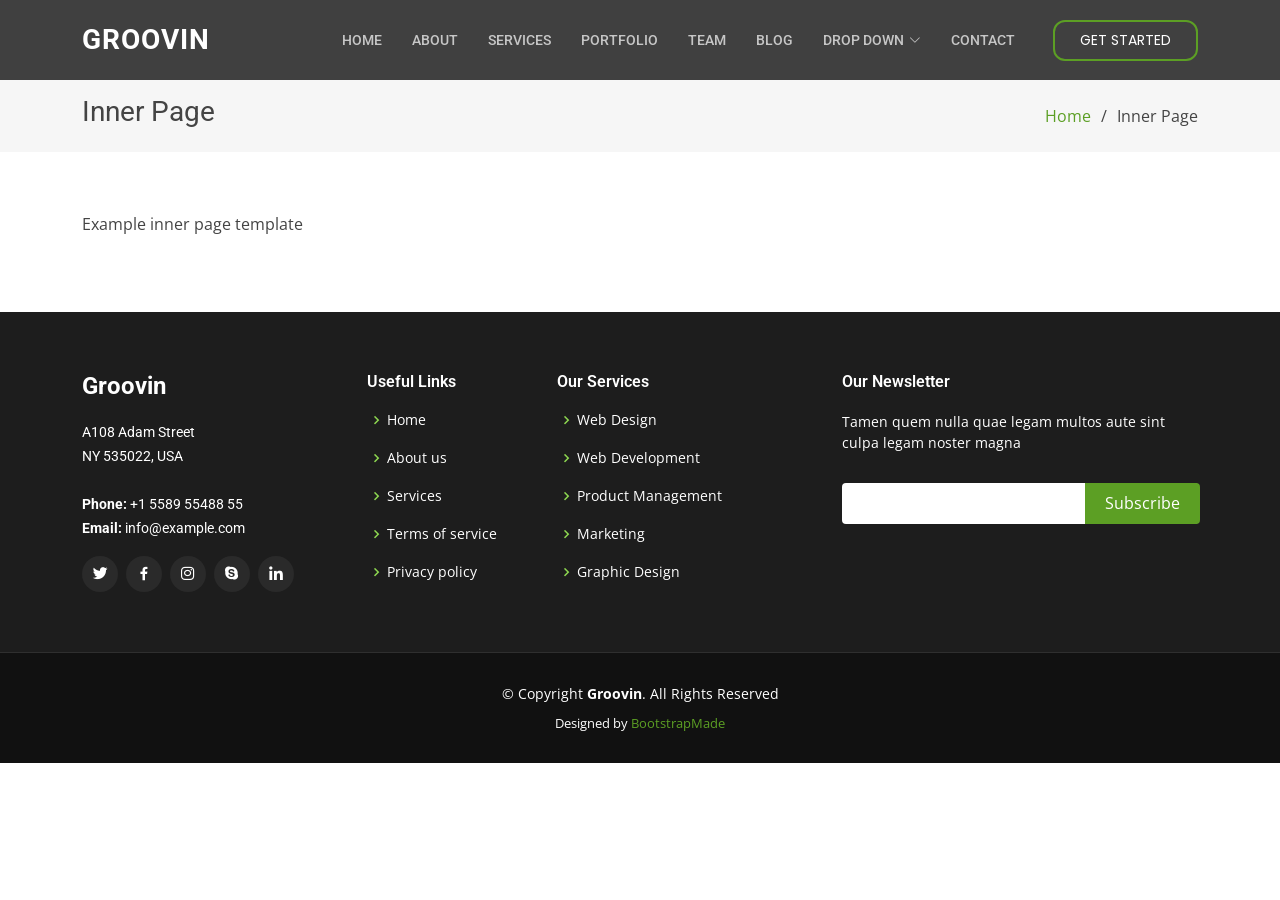
==== inner-page.html @ 29425fb8 "First Commit" ====
<!DOCTYPE html>
<html lang="en">

<head>
  <meta charset="utf-8">
  <meta content="width=device-width, initial-scale=1.0" name="viewport">

  <title>Inner Page - Groovin Bootstrap Template</title>
  <meta content="" name="description">
  <meta content="" name="keywords">

  <!-- Favicons -->
  <link href="assets/img/favicon.png" rel="icon">
  <link href="assets/img/apple-touch-icon.png" rel="apple-touch-icon">

  <!-- Google Fonts -->
  <link href="https://fonts.googleapis.com/css?family=Open+Sans:300,300i,400,400i,600,600i,700,700i|Roboto:300,300i,400,400i,500,500i,600,600i,700,700i|Poppins:300,300i,400,400i,500,500i,600,600i,700,700i" rel="stylesheet">

  <!-- Vendor CSS Files -->
  <link href="assets/vendor/animate.css/animate.min.css" rel="stylesheet">
  <link href="assets/vendor/bootstrap/css/bootstrap.min.css" rel="stylesheet">
  <link href="assets/vendor/bootstrap-icons/bootstrap-icons.css" rel="stylesheet">
  <link href="assets/vendor/boxicons/css/boxicons.min.css" rel="stylesheet">
  <link href="assets/vendor/glightbox/css/glightbox.min.css" rel="stylesheet">
  <link href="assets/vendor/swiper/swiper-bundle.min.css" rel="stylesheet">

  <!-- Template Main CSS File -->
  <link href="assets/css/style.css" rel="stylesheet">

  <!-- =======================================================
  * Template Name: Groovin
  * Updated: Mar 10 2023 with Bootstrap v5.2.3
  * Template URL: https://bootstrapmade.com/groovin-free-bootstrap-theme/
  * Author: BootstrapMade.com
  * License: https://bootstrapmade.com/license/
  ======================================================== -->
</head>

<body>

  <!-- ======= Header ======= -->
  <header id="header" class="fixed-top d-flex align-items-center">
    <div class="container d-flex align-items-center justify-content-between">

      <h1 class="logo"><a href="index.html">Groovin</a></h1>
      <!-- Uncomment below if you prefer to use an image logo -->
      <!-- <a href="index.html" class="logo"><img src="assets/img/logo.png" alt="" class="img-fluid"></a>-->

      <nav id="navbar" class="navbar">
        <ul>
          <li><a class="nav-link scrollto " href="#hero">Home</a></li>
          <li><a class="nav-link scrollto" href="#about">About</a></li>
          <li><a class="nav-link scrollto" href="#services">Services</a></li>
          <li><a class="nav-link scrollto " href="#portfolio">Portfolio</a></li>
          <li><a class="nav-link scrollto" href="#team">Team</a></li>
          <li><a href="blog.html">Blog</a></li>
          <li class="dropdown"><a href="#"><span>Drop Down</span> <i class="bi bi-chevron-down"></i></a>
            <ul>
              <li><a href="#">Drop Down 1</a></li>
              <li class="dropdown"><a href="#"><span>Deep Drop Down</span> <i class="bi bi-chevron-right"></i></a>
                <ul>
                  <li><a href="#">Deep Drop Down 1</a></li>
                  <li><a href="#">Deep Drop Down 2</a></li>
                  <li><a href="#">Deep Drop Down 3</a></li>
                  <li><a href="#">Deep Drop Down 4</a></li>
                  <li><a href="#">Deep Drop Down 5</a></li>
                </ul>
              </li>
              <li><a href="#">Drop Down 2</a></li>
              <li><a href="#">Drop Down 3</a></li>
              <li><a href="#">Drop Down 4</a></li>
            </ul>
          </li>
          <li><a class="nav-link scrollto" href="#contact">Contact</a></li>
          <li><a class="getstarted scrollto" href="#about">Get Started</a></li>
        </ul>
        <i class="bi bi-list mobile-nav-toggle"></i>
      </nav><!-- .navbar -->

    </div>
  </header><!-- End Header -->

  <main id="main">

    <!-- ======= Breadcrumbs ======= -->
    <section class="breadcrumbs">
      <div class="container">

        <div class="d-flex justify-content-between align-items-center">
          <h2>Inner Page</h2>
          <ol>
            <li><a href="index.html">Home</a></li>
            <li>Inner Page</li>
          </ol>
        </div>

      </div>
    </section><!-- End Breadcrumbs -->

    <section class="inner-page">
      <div class="container">
        <p>
          Example inner page template
        </p>
      </div>
    </section>

  </main><!-- End #main -->

  <!-- ======= Footer ======= -->
  <footer id="footer">
    <div class="footer-top">
      <div class="container">
        <div class="row">

          <div class="col-lg-3 col-md-6">
            <div class="footer-info">
              <h3>Groovin</h3>
              <p>
                A108 Adam Street <br>
                NY 535022, USA<br><br>
                <strong>Phone:</strong> +1 5589 55488 55<br>
                <strong>Email:</strong> info@example.com<br>
              </p>
              <div class="social-links mt-3">
                <a href="#" class="twitter"><i class="bx bxl-twitter"></i></a>
                <a href="#" class="facebook"><i class="bx bxl-facebook"></i></a>
                <a href="#" class="instagram"><i class="bx bxl-instagram"></i></a>
                <a href="#" class="google-plus"><i class="bx bxl-skype"></i></a>
                <a href="#" class="linkedin"><i class="bx bxl-linkedin"></i></a>
              </div>
            </div>
          </div>

          <div class="col-lg-2 col-md-6 footer-links">
            <h4>Useful Links</h4>
            <ul>
              <li><i class="bx bx-chevron-right"></i> <a href="#">Home</a></li>
              <li><i class="bx bx-chevron-right"></i> <a href="#">About us</a></li>
              <li><i class="bx bx-chevron-right"></i> <a href="#">Services</a></li>
              <li><i class="bx bx-chevron-right"></i> <a href="#">Terms of service</a></li>
              <li><i class="bx bx-chevron-right"></i> <a href="#">Privacy policy</a></li>
            </ul>
          </div>

          <div class="col-lg-3 col-md-6 footer-links">
            <h4>Our Services</h4>
            <ul>
              <li><i class="bx bx-chevron-right"></i> <a href="#">Web Design</a></li>
              <li><i class="bx bx-chevron-right"></i> <a href="#">Web Development</a></li>
              <li><i class="bx bx-chevron-right"></i> <a href="#">Product Management</a></li>
              <li><i class="bx bx-chevron-right"></i> <a href="#">Marketing</a></li>
              <li><i class="bx bx-chevron-right"></i> <a href="#">Graphic Design</a></li>
            </ul>
          </div>

          <div class="col-lg-4 col-md-6 footer-newsletter">
            <h4>Our Newsletter</h4>
            <p>Tamen quem nulla quae legam multos aute sint culpa legam noster magna</p>
            <form action="" method="post">
              <input type="email" name="email"><input type="submit" value="Subscribe">
            </form>

          </div>

        </div>
      </div>
    </div>

    <div class="container">
      <div class="copyright">
        &copy; Copyright <strong><span>Groovin</span></strong>. All Rights Reserved
      </div>
      <div class="credits">
        <!-- All the links in the footer should remain intact. -->
        <!-- You can delete the links only if you purchased the pro version. -->
        <!-- Licensing information: https://bootstrapmade.com/license/ -->
        <!-- Purchase the pro version with working PHP/AJAX contact form: https://bootstrapmade.com/groovin-free-bootstrap-theme/ -->
        Designed by <a href="https://bootstrapmade.com/">BootstrapMade</a>
      </div>
    </div>
  </footer><!-- End Footer -->

  <a href="#" class="back-to-top d-flex align-items-center justify-content-center"><i class="bi bi-arrow-up-short"></i></a>

  <!-- Vendor JS Files -->
  <script src="assets/vendor/purecounter/purecounter_vanilla.js"></script>
  <script src="assets/vendor/bootstrap/js/bootstrap.bundle.min.js"></script>
  <script src="assets/vendor/glightbox/js/glightbox.min.js"></script>
  <script src="assets/vendor/isotope-layout/isotope.pkgd.min.js"></script>
  <script src="assets/vendor/swiper/swiper-bundle.min.js"></script>
  <script src="assets/vendor/php-email-form/validate.js"></script>

  <!-- Template Main JS File -->
  <script src="assets/js/main.js"></script>

</body>

</html>
---- assets/css/style.css ----
/**
* Template Name: Groovin
* Updated: Mar 10 2023 with Bootstrap v5.2.3
* Template URL: https://bootstrapmade.com/groovin-free-bootstrap-theme/
* Author: BootstrapMade.com
* License: https://bootstrapmade.com/license/
*/

/*--------------------------------------------------------------
# General
--------------------------------------------------------------*/
body {
  font-family: "Open Sans", sans-serif;
  color: #444444;
}

a {
  color: #5c9f24;
  text-decoration: none;
}

a:hover {
  color: #74c92d;
  text-decoration: none;
}

h1,
h2,
h3,
h4,
h5,
h6 {
  font-family: "Roboto", sans-serif;
}

/*--------------------------------------------------------------
# Back to top button
--------------------------------------------------------------*/
.back-to-top {
  position: fixed;
  visibility: hidden;
  opacity: 0;
  right: 15px;
  bottom: 15px;
  z-index: 996;
  background: #5c9f24;
  width: 40px;
  height: 40px;
  border-radius: 4px;
  transition: all 0.4s;
}

.back-to-top i {
  font-size: 28px;
  color: #fff;
  line-height: 0;
}

.back-to-top:hover {
  background: #6fc02c;
  color: #fff;
}

.back-to-top.active {
  visibility: visible;
  opacity: 1;
}

/*--------------------------------------------------------------
# Header
--------------------------------------------------------------*/
#header {
  background: rgba(0, 0, 0, 0.75);
  transition: all 0.5s;
  z-index: 997;
  height: 80px;
}

#header .logo {
  font-size: 28px;
  margin: 0;
  padding: 0;
  line-height: 1;
  font-weight: 700;
  letter-spacing: 1px;
  text-transform: uppercase;
}

#header .logo a {
  color: #fff;
}

#header .logo img {
  max-height: 40px;
}

/*--------------------------------------------------------------
# Navigation Menu
--------------------------------------------------------------*/
/**
* Desktop Navigation 
*/
.navbar {
  padding: 0;
}

.navbar ul {
  margin: 0;
  padding: 0;
  display: flex;
  list-style: none;
  align-items: center;
}

.navbar li {
  position: relative;
}

.navbar>ul>li {
  white-space: nowrap;
  padding: 10px 0 10px 22px;
}

.navbar a,
.navbar a:focus {
  display: flex;
  align-items: center;
  justify-content: space-between;
  padding: 0 4px;
  font-family: "Roboto", sans-serif;
  font-size: 14px;
  font-weight: 500;
  color: rgba(255, 255, 255, 0.7);
  white-space: nowrap;
  transition: 0.3s;
  text-transform: uppercase;
  position: relative;
}

.navbar a i,
.navbar a:focus i {
  font-size: 12px;
  line-height: 0;
  margin-left: 5px;
}

.navbar>ul>li>a:before {
  content: "";
  position: absolute;
  width: 100%;
  height: 2px;
  bottom: -6px;
  left: 0;
  background-color: #5c9f24;
  visibility: hidden;
  width: 0px;
  transition: all 0.3s ease-in-out 0s;
}

.navbar a:hover:before,
.navbar li:hover>a:before,
.navbar .active:before {
  visibility: visible;
  width: 100%;
}

.navbar a:hover,
.navbar .active,
.navbar .active:focus,
.navbar li:hover>a {
  color: #fff;
}

.navbar .getstarted,
.navbar .getstarted:focus {
  padding: 8px 25px;
  margin-left: 12px;
  border-radius: 4px;
  color: #fff;
  font-weight: 400;
  font-family: "Poppins", sans-serif;
  border: 2px solid #5c9f24;
  border-radius:12px;
}

.navbar .getstarted:hover,
.navbar .getstarted:focus:hover {
  color: #fff;
  background: #5c9f24;
}

.navbar .getstarted:hover:before,
.navbar li:hover>.getstarted:before {
  visibility: hidden;
}

.navbar .dropdown ul {
  display: block;
  position: absolute;
  left: 22px;
  top: calc(100% + 30px);
  margin: 0;
  padding: 10px 0;
  z-index: 99;
  opacity: 0;
  visibility: hidden;
  background: #fff;
  box-shadow: 0px 0px 30px rgba(127, 137, 161, 0.25);
  transition: 0.3s;
}

.navbar .dropdown ul li {
  min-width: 200px;
}

.navbar .dropdown ul a {
  padding: 10px 20px;
  font-size: 14px;
  font-weight: 500;
  text-transform: none;
  color: #2a2a2a;
}

.navbar .dropdown ul a i {
  font-size: 12px;
}

.navbar .dropdown ul a:hover,
.navbar .dropdown ul .active:hover,
.navbar .dropdown ul li:hover>a {
  color: #5c9f24;
}

.navbar .dropdown:hover>ul {
  opacity: 1;
  top: 100%;
  visibility: visible;
}

.navbar .dropdown .dropdown ul {
  top: 0;
  left: calc(100% - 30px);
  visibility: hidden;
}

.navbar .dropdown .dropdown:hover>ul {
  opacity: 1;
  top: 0;
  left: 100%;
  visibility: visible;
}

@media (max-width: 1366px) {
  .navbar .dropdown .dropdown ul {
    left: -90%;
  }

  .navbar .dropdown .dropdown:hover>ul {
    left: -100%;
  }
}

/**
* Mobile Navigation 
*/
.mobile-nav-toggle {
  color: #fff;
  font-size: 28px;
  cursor: pointer;
  display: none;
  line-height: 0;
  transition: 0.5s;
}

.mobile-nav-toggle.bi-x {
  color: #5c9f24;
}

@media (max-width: 991px) {
  .mobile-nav-toggle {
    display: block;
  }

  .navbar ul {
    display: none;
  }
}

.navbar-mobile {
  position: fixed;
  overflow: hidden;
  top: 0;
  right: 0;
  left: 0;
  bottom: 0;
  background: rgba(17, 17, 17, 0.9);
  transition: 0.3s;
  z-index: 999;
}

.navbar-mobile .mobile-nav-toggle {
  position: absolute;
  top: 15px;
  right: 15px;
}

.navbar-mobile ul {
  display: block;
  position: absolute;
  top: 55px;
  right: 15px;
  bottom: 15px;
  left: 15px;
  padding: 10px 0;
  background-color: #fff;
  overflow-y: auto;
  transition: 0.3s;
}

.navbar-mobile a,
.navbar-mobile a:focus {
  padding: 10px 20px;
  font-size: 15px;
  color: #2a2a2a;
}

.navbar-mobile a:hover,
.navbar-mobile .active,
.navbar-mobile li:hover>a {
  color: #5c9f24;
}

.navbar-mobile>ul>li {
  white-space: nowrap;
  padding: 0;
}

.navbar-mobile a:hover:before,
.navbar-mobile li:hover>a:before,
.navbar-mobile .active:before {
  visibility: hidden;
}

.navbar-mobile .getstarted,
.navbar-mobile .getstarted:focus {
  margin: 15px;
  color: #5c9f24;
  padding-left: 15px;
}

.navbar-mobile .dropdown ul {
  position: static;
  display: none;
  margin: 10px 20px;
  padding: 10px 0;
  z-index: 99;
  opacity: 1;
  visibility: visible;
  background: #fff;
  box-shadow: 0px 0px 30px rgba(127, 137, 161, 0.25);
}

.navbar-mobile .dropdown ul li {
  min-width: 200px;
}

.navbar-mobile .dropdown ul a {
  padding: 10px 20px;
}

.navbar-mobile .dropdown ul a i {
  font-size: 12px;
}

.navbar-mobile .dropdown ul a:hover,
.navbar-mobile .dropdown ul .active:hover,
.navbar-mobile .dropdown ul li:hover>a {
  color: #5c9f24;
}

.navbar-mobile .dropdown>.dropdown-active {
  display: block;
}

/*--------------------------------------------------------------
# Hero Section
--------------------------------------------------------------*/
#hero {
  width: 100%;
  height: 100vh;
  background-color: rgba(17, 17, 17, 0.8);
  overflow: hidden;
  padding: 0;
}

#hero .carousel-item {
  width: 100%;
  height: 100vh;
  background-size: cover;
  background-position: center;
  background-repeat: no-repeat;
  position: relative;
  transition: 0.3;
}

#hero .carousel-item::before {
  content: "";
  background-color: rgba(0, 0, 0, 0.5);
  position: absolute;
  top: 0;
  right: 0;
  left: 0;
  bottom: 0;
}

#hero .carousel-container {
  display: flex;
  justify-content: center;
  align-items: center;
  position: absolute;
  bottom: 0;
  top: 0;
  left: 0;
  right: 0;
}

#hero .carousel-content {
  text-align: center;
}

#hero h2 {
  color: #fff;
  margin-bottom: 30px;
  font-size: 48px;
  font-weight: 700;
}

#hero h2 span {
  color: #5c9f24;
}

#hero p {
  width: 80%;
  animation-delay: 0.4s;
  margin: 0 auto 30px auto;
  color: #fff;
}

#hero .carousel-inner .carousel-item {
  transition-property: opacity;
  background-position: center top;
}

#hero .carousel-inner .carousel-item,
#hero .carousel-inner .active.carousel-item-start,
#hero .carousel-inner .active.carousel-item-end {
  opacity: 0;
}

#hero .carousel-inner .active,
#hero .carousel-inner .carousel-item-next.carousel-item-start,
#hero .carousel-inner .carousel-item-prev.carousel-item-end {
  opacity: 1;
  transition: 0.5s;
}

#hero .carousel-inner .carousel-item-next,
#hero .carousel-inner .carousel-item-prev,
#hero .carousel-inner .active.carousel-item-start,
#hero .carousel-inner .active.carousel-item-end {
  left: 0;
  transform: translate3d(0, 0, 0);
}

#hero .carousel-control-next-icon,
#hero .carousel-control-prev-icon {
  background: none;
  font-size: 30px;
  line-height: 0;
  width: auto;
  height: auto;
  background: rgba(255, 255, 255, 0.2);
  border-radius: 50px;
  transition: 0.3s;
  color: rgba(255, 255, 255, 0.5);
  width: 54px;
  height: 54px;
  display: flex;
  align-items: center;
  justify-content: center;
}

#hero .carousel-control-next-icon:hover,
#hero .carousel-control-prev-icon:hover {
  background: rgba(255, 255, 255, 0.3);
  color: rgba(255, 255, 255, 0.8);
}

#hero .carousel-indicators li {
  cursor: pointer;
  background: #fff;
  overflow: hidden;
  border: 0;
  width: 12px;
  height: 12px;
  border-radius: 50px;
  opacity: 0.6;
  transition: 0.3s;
}

#hero .carousel-indicators li.active {
  opacity: 1;
  background: #5c9f24;
}

#hero .btn-get-started {
  font-family: "Roboto", sans-serif;
  font-weight: 400;
  font-size: 14px;
  letter-spacing: 1px;
  display: inline-block;
  padding: 10px 32px 12px 32px;
  border-radius: 4px;
  transition: 0.5s;
  line-height: 1;
  margin: 10px;
  color: #fff;
  animation-delay: 0.8s;
  text-transform: uppercase;
  border: 2px solid #5c9f24;
  background: #5c9f24;
}

#hero .btn-get-started:hover {
  background: #6ab82a;
  border-color: #6ab82a;
  color: #fff;
}

@media (max-width: 768px) {
  #hero h2 {
    font-size: 28px;
  }
}

@media (min-width: 1024px) {
  #hero p {
    width: 60%;
  }

  #hero .carousel-control-prev,
  #hero .carousel-control-next {
    width: 5%;
  }
}

/*--------------------------------------------------------------
# Sections General
--------------------------------------------------------------*/
section {
  padding: 60px 0;
}

.section-bg {
  background-color: #f1f1f1;
}

.section-title {
  text-align: center;
  padding-bottom: 30px;
}

.section-title h2 {
  font-size: 32px;
  font-weight: bold;
  text-transform: uppercase;
  margin-bottom: 20px;
  padding-bottom: 0;
  color: #5c9f24;
}

.section-title p {
  margin-bottom: 0;
}

/*--------------------------------------------------------------
# About
--------------------------------------------------------------*/
.about .content {
  padding: 30px 0;
}

.about .content h3 {
  font-weight: 700;
  font-size: 34px;
}

.about .content p {
  margin-bottom: 0;
}

.about .content .icon-box {
  margin-top: 25px;
}

.about .content .icon-box h4 {
  font-size: 20px;
  font-weight: 700;
  margin: 5px 0 10px 60px;
}

.about .content .icon-box i {
  font-size: 48px;
  float: left;
  color: #5c9f24;
}

.about .content .icon-box p {
  font-size: 15px;
  color: #848484;
  margin-left: 60px;
}

.about .image {
  background: url("../img/about.jpg") center center no-repeat;
  background-size: cover;
  min-height: 400px;
}

@media (max-width: 991px) {
  .about .image {
    text-align: center;
  }

  .about .image img {
    max-width: 80%;
  }
}

@media (max-width: 667px) {
  .about .image img {
    max-width: 100%;
  }
}

/*--------------------------------------------------------------
# Counts
--------------------------------------------------------------*/
.counts {
  padding: 0 0 30px 0;
}

.counts .count-box {
  padding: 30px;
  width: 100%;
}

.counts .count-box i {
  display: block;
  font-size: 44px;
  color: #5c9f24;
  float: left;
  line-height: 0;
}

.counts .count-box span {
  font-size: 48px;
  line-height: 40px;
  display: block;
  font-weight: 700;
  color: #2a2a2a;
  margin-left: 60px;
}

.counts .count-box p {
  padding: 15px 0 0 0;
  margin: 0 0 0 60px;
  font-family: "Roboto", sans-serif;
  font-size: 14px;
  color: #505050;
}

.counts .count-box a {
  font-weight: 600;
  display: block;
  margin-top: 20px;
  color: #505050;
  font-size: 15px;
  font-family: "Poppins", sans-serif;
  transition: ease-in-out 0.3s;
}

.counts .count-box a:hover {
  color: #777777;
}

/*--------------------------------------------------------------
# Clients
--------------------------------------------------------------*/
.clients {
  padding: 15px 0;
  text-align: center;
}

.clients img {
  max-width: 45%;
  transition: all 0.4s ease-in-out;
  display: inline-block;
  padding: 15px 0;
  filter: grayscale(100);
}

.clients img:hover {
  filter: none;
  transform: scale(1.15);
}

@media (max-width: 768px) {
  .clients img {
    max-width: 40%;
  }
}

/*--------------------------------------------------------------
# Services
--------------------------------------------------------------*/
.services .icon-box {
  margin-bottom: 20px;
  text-align: center;
}

.services .icon {
  display: inline-flex;
  justify-content: center;
  align-items: center;
  width: 80px;
  height: 80px;
  margin-bottom: 20px;
  background: #fff;
  border-radius: 50%;
  transition: 0.5s;
  color: #5c9f24;
  overflow: hidden;
  box-shadow: 0px 0 25px rgba(0, 0, 0, 0.15);
}

.services .icon i {
  font-size: 36px;
  line-height: 0;
}

.services:hover .icon {
  box-shadow: 0px 0 25px rgba(92, 159, 36, 0.3);
}

.services .title {
  font-weight: 600;
  margin-bottom: 15px;
  font-size: 18px;
  position: relative;
  padding-bottom: 15px;
}

.services .title a {
  color: #444444;
  transition: 0.3s;
}

.services .title a:hover {
  color: #5c9f24;
}

.services .title::after {
  content: "";
  position: absolute;
  display: block;
  width: 50px;
  height: 2px;
  background: #5c9f24;
  bottom: 0;
  left: calc(50% - 25px);
}

.services .description {
  line-height: 24px;
  font-size: 14px;
}

/*--------------------------------------------------------------
# Why Us
--------------------------------------------------------------*/
.why-us .box {
  padding: 50px 30px;
  box-shadow: 0px 2px 15px rgba(0, 0, 0, 0.1);
  transition: all ease-in-out 0.3s;
}

.why-us .box span {
  display: block;
  font-size: 28px;
  font-weight: 700;
  color: #8ed851;
}

.why-us .box h4 {
  font-size: 24px;
  font-weight: 600;
  padding: 0;
  margin: 20px 0;
  color: #2a2a2a;
}

.why-us .box p {
  color: #aaaaaa;
  font-size: 15px;
  margin: 0;
  padding: 0;
}

.why-us .box:hover {
  background: #5c9f24;
  padding: 30px 30px 70px 30px;
  box-shadow: 10px 15px 30px rgba(0, 0, 0, 0.18);
}

.why-us .box:hover span,
.why-us .box:hover h4,
.why-us .box:hover p {
  color: #fff;
}

/*--------------------------------------------------------------
# Portfolio
--------------------------------------------------------------*/
.portfolio .portfolio-item {
  margin-bottom: 30px;
}

.portfolio #portfolio-flters {
  padding: 0;
  margin: 0 auto 20px auto;
  list-style: none;
  text-align: center;
}

.portfolio #portfolio-flters li {
  cursor: pointer;
  display: inline-block;
  padding: 8px 15px 10px 15px;
  font-size: 14px;
  font-weight: 600;
  line-height: 1;
  text-transform: uppercase;
  color: #444444;
  margin-bottom: 5px;
  transition: all 0.3s ease-in-out;
  border-radius: 3px;
}

.portfolio #portfolio-flters li:hover,
.portfolio #portfolio-flters li.filter-active {
  color: #fff;
  background: #5c9f24;
}

.portfolio #portfolio-flters li:last-child {
  margin-right: 0;
}

.portfolio .portfolio-wrap {
  transition: 0.3s;
  position: relative;
  overflow: hidden;
  z-index: 1;
  background: rgba(42, 42, 42, 0.7);
}

.portfolio .portfolio-wrap::before {
  content: "";
  background: rgba(42, 42, 42, 0.7);
  position: absolute;
  left: 0;
  right: 0;
  top: 0;
  bottom: 0;
  transition: all ease-in-out 0.3s;
  z-index: 2;
  opacity: 0;
}

.portfolio .portfolio-wrap img {
  transition: all ease-in-out 0.3s;
}

.portfolio .portfolio-wrap .portfolio-info {
  opacity: 0;
  position: absolute;
  top: 0;
  left: 0;
  right: 0;
  bottom: 0;
  z-index: 3;
  transition: all ease-in-out 0.3s;
  display: flex;
  flex-direction: column;
  justify-content: flex-end;
  align-items: flex-start;
  padding: 20px;
}

.portfolio .portfolio-wrap .portfolio-info h4 {
  font-size: 20px;
  color: #fff;
  font-weight: 600;
}

.portfolio .portfolio-wrap .portfolio-info p {
  color: rgba(255, 255, 255, 0.7);
  font-size: 14px;
  text-transform: uppercase;
  padding: 0;
  margin: 0;
  font-style: italic;
}

.portfolio .portfolio-wrap .portfolio-links {
  text-align: center;
  z-index: 4;
}

.portfolio .portfolio-wrap .portfolio-links a {
  color: #fff;
  margin: 0 5px 0 0;
  font-size: 28px;
  display: inline-block;
  transition: 0.3s;
}

.portfolio .portfolio-wrap .portfolio-links a:hover {
  color: #8ed851;
}

.portfolio .portfolio-wrap:hover::before {
  opacity: 1;
}

.portfolio .portfolio-wrap:hover img {
  transform: scale(1.2);
}

.portfolio .portfolio-wrap:hover .portfolio-info {
  opacity: 1;
}

/*--------------------------------------------------------------
# Portfolio Details
--------------------------------------------------------------*/
.portfolio-details {
  padding-top: 40px;
}

.portfolio-details .portfolio-details-slider img {
  width: 100%;
}

.portfolio-details .portfolio-details-slider .swiper-pagination {
  margin-top: 20px;
  position: relative;
}

.portfolio-details .portfolio-details-slider .swiper-pagination .swiper-pagination-bullet {
  width: 12px;
  height: 12px;
  background-color: #fff;
  opacity: 1;
  border: 1px solid #5c9f24;
}

.portfolio-details .portfolio-details-slider .swiper-pagination .swiper-pagination-bullet-active {
  background-color: #5c9f24;
}

.portfolio-details .portfolio-info {
  padding: 30px;
  box-shadow: 0px 0 30px rgba(42, 42, 42, 0.08);
}

.portfolio-details .portfolio-info h3 {
  font-size: 22px;
  font-weight: 700;
  margin-bottom: 20px;
  padding-bottom: 20px;
  border-bottom: 1px solid #eee;
}

.portfolio-details .portfolio-info ul {
  list-style: none;
  padding: 0;
  font-size: 15px;
}

.portfolio-details .portfolio-info ul li+li {
  margin-top: 10px;
}

.portfolio-details .portfolio-description {
  padding-top: 30px;
}

.portfolio-details .portfolio-description h2 {
  font-size: 26px;
  font-weight: 700;
  margin-bottom: 20px;
}

.portfolio-details .portfolio-description p {
  padding: 0;
}

/*--------------------------------------------------------------
# Team
--------------------------------------------------------------*/
.team {
  background: #fff;
  padding: 60px 0;
}

.team .member {
  text-align: center;
  margin-bottom: 20px;
  background: #343a40;
  position: relative;
}

.team .member .member-info {
  opacity: 0;
  display: flex;
  justify-content: center;
  align-items: center;
  position: absolute;
  bottom: 0;
  top: 0;
  left: 0;
  right: 0;
  transition: 0.2s;
}

.team .member .member-info-content {
  margin-top: -50px;
  transition: margin 0.2s;
}

.team .member:hover .member-info {
  background: rgba(0, 0, 0, 0.7);
  opacity: 1;
  transition: 0.4s;
}

.team .member:hover .member-info-content {
  margin-top: 0;
  transition: margin 0.4s;
}

.team .member h4 {
  font-weight: 700;
  margin-bottom: 2px;
  font-size: 18px;
  color: #fff;
}

.team .member span {
  font-style: italic;
  display: block;
  font-size: 13px;
  color: #fff;
}

.team .member .social {
  margin-top: 15px;
}

.team .member .social a {
  transition: color 0.3s;
  color: #fff;
}

.team .member .social a:hover {
  color: #5c9f24;
}

.team .member .social i {
  font-size: 18px;
  margin: 0 2px;
}

/*--------------------------------------------------------------
# Pricing
--------------------------------------------------------------*/
.pricing .box {
  padding: 20px;
  background: #f7f7f7;
  text-align: center;
  border-radius: 8px;
  position: relative;
  overflow: hidden;
}

.pricing .box h3 {
  font-weight: 400;
  padding: 15px;
  margin-top: 15px;
  font-size: 18px;
  font-weight: 600;
  color: #2a2a2a;
}

.pricing .box h4 {
  font-size: 42px;
  color: #5c9f24;
  font-weight: 500;
  font-family: "Open Sans", sans-serif;
  margin-bottom: 20px;
}

.pricing .box h4 sup {
  font-size: 20px;
  top: -15px;
  left: -3px;
}

.pricing .box h4 span {
  color: #bababa;
  font-size: 16px;
  font-weight: 300;
}

.pricing .box ul {
  padding: 0;
  list-style: none;
  color: #2a2a2a;
  text-align: center;
  line-height: 20px;
  font-size: 14px;
}

.pricing .box ul li {
  padding-bottom: 16px;
}

.pricing .box ul i {
  color: #5c9f24;
  font-size: 18px;
  padding-right: 4px;
}

.pricing .box ul .na {
  color: #ccc;
  text-decoration: line-through;
}

.pricing .box .btn-wrap {
  padding: 15px;
  text-align: center;
}

.pricing .box .btn-buy {
  display: inline-block;
  padding: 10px 40px 12px 40px;
  border-radius: 4px;
  border: 2px solid #5c9f24;
  color: #5c9f24;
  font-size: 14px;
  font-weight: 400;
  font-family: "Roboto", sans-serif;
  font-weight: 600;
  transition: 0.3s;
}

.pricing .box .btn-buy:hover {
  background: #5c9f24;
  color: #fff;
}

.pricing .recommended {
  background: #5c9f24;
}

.pricing .recommended h3,
.pricing .recommended h4,
.pricing .recommended h4 span,
.pricing .recommended ul,
.pricing .recommended ul .na {
  color: #fff;
}

.pricing .recommended .btn-buy {
  background: rgba(255, 255, 255, 0.1);
  border-color: rgba(255, 255, 255, 0.3);
  color: #fff;
}

.pricing .recommended .btn-buy:hover {
  background: #fff;
  border-color: #fff;
  color: #5c9f24;
}

/*--------------------------------------------------------------
# Frequently Asked Questions
--------------------------------------------------------------*/
.faq .faq-list {
  padding: 0 100px;
}

.faq .faq-list ul {
  padding: 0;
  list-style: none;
}

.faq .faq-list li+li {
  margin-top: 15px;
}

.faq .faq-list li {
  padding: 20px;
  background: #fff;
  border-radius: 4px;
  position: relative;
}

.faq .faq-list a {
  display: block;
  position: relative;
  font-family: "Poppins", sans-serif;
  font-size: 16px;
  line-height: 24px;
  font-weight: 500;
  padding: 0 30px;
  outline: none;
  cursor: pointer;
}

.faq .faq-list .icon-help {
  font-size: 24px;
  position: absolute;
  right: 0;
  left: 20px;
  color: #9cdc66;
}

.faq .faq-list .icon-show,
.faq .faq-list .icon-close {
  font-size: 24px;
  position: absolute;
  right: 0;
  top: 0;
}

.faq .faq-list p {
  margin-bottom: 0;
  padding: 10px 0 0 0;
}

.faq .faq-list .icon-show {
  display: none;
}

.faq .faq-list a.collapsed {
  color: #343a40;
}

.faq .faq-list a.collapsed:hover {
  color: #5c9f24;
}

.faq .faq-list a.collapsed .icon-show {
  display: inline-block;
}

.faq .faq-list a.collapsed .icon-close {
  display: none;
}

@media (max-width: 1200px) {
  .faq .faq-list {
    padding: 0;
  }
}

/*--------------------------------------------------------------
# Contact
--------------------------------------------------------------*/
.contact .contact-info {
  margin-bottom: 20px;
  text-align: center;
}

.contact .contact-info i {
  font-size: 48px;
  display: inline-block;
  margin-bottom: 10px;
  color: #5c9f24;
}

.contact .contact-info address,
.contact .contact-info p {
  margin-bottom: 0;
  color: #000;
}

.contact .contact-info h3 {
  font-size: 18px;
  margin-bottom: 15px;
  font-weight: bold;
  text-transform: uppercase;
  color: #999;
}

.contact .contact-info a {
  color: #000;
}

.contact .contact-info a:hover {
  color: #5c9f24;
}

.contact .contact-address,
.contact .contact-phone,
.contact .contact-email {
  margin-bottom: 20px;
}

.contact .php-email-form .error-message {
  display: none;
  color: #fff;
  background: #ed3c0d;
  text-align: left;
  padding: 15px;
  font-weight: 600;
}

.contact .php-email-form .error-message br+br {
  margin-top: 25px;
}

.contact .php-email-form .sent-message {
  display: none;
  color: #fff;
  background: #18d26e;
  text-align: center;
  padding: 15px;
  font-weight: 600;
}

.contact .php-email-form .loading {
  display: none;
  background: #fff;
  text-align: center;
  padding: 15px;
}

.contact .php-email-form .loading:before {
  content: "";
  display: inline-block;
  border-radius: 50%;
  width: 24px;
  height: 24px;
  margin: 0 10px -6px 0;
  border: 3px solid #18d26e;
  border-top-color: #eee;
  animation: animate-loading 1s linear infinite;
}

.contact .php-email-form input,
.contact .php-email-form textarea {
  border-radius: 0;
  box-shadow: none;
  font-size: 14px;
  height: auto;
  padding: 10px 15px;
  border-radius: 4px;
}

.contact .php-email-form input:focus,
.contact .php-email-form textarea:focus {
  border-color: #5c9f24;
}

.contact .php-email-form button[type=submit] {
  background: #5c9f24;
  border: 0;
  padding: 10px 30px 12px 30px;
  color: #fff;
  transition: 0.4s;
  border-radius: 4px;
}

.contact .php-email-form button[type=submit]:hover {
  background: #6ab82a;
}

@keyframes animate-loading {
  0% {
    transform: rotate(0deg);
  }

  100% {
    transform: rotate(360deg);
  }
}

@media (min-width: 768px) {
  .contact .contact-phone {
    border-left: 1px solid #ddd;
    border-right: 1px solid #ddd;
  }

  .contact .contact-address,
  .contact .contact-phone,
  .contact .contact-email {
    padding: 20px 0;
  }
}

/*--------------------------------------------------------------
# Breadcrumbs
--------------------------------------------------------------*/
.breadcrumbs {
  padding: 15px 0;
  background: #f6f6f6;
  min-height: 40px;
  margin-top: 80px;
}

.breadcrumbs h2 {
  font-size: 28px;
  font-weight: 400;
}

.breadcrumbs ol {
  display: flex;
  flex-wrap: wrap;
  list-style: none;
  padding: 0;
  margin: 0;
}

.breadcrumbs ol li+li {
  padding-left: 10px;
}

.breadcrumbs ol li+li::before {
  display: inline-block;
  padding-right: 10px;
  color: #444444;
  content: "/";
}

@media (max-width: 768px) {
  .breadcrumbs .d-flex {
    display: block !important;
  }

  .breadcrumbs ol {
    display: block;
  }

  .breadcrumbs ol li {
    display: inline-block;
  }
}

/*--------------------------------------------------------------
# Footer
--------------------------------------------------------------*/
#footer {
  background: #111111;
  padding: 0 0 30px 0;
  color: #fff;
  font-size: 14px;
}

#footer .footer-top {
  background: #1d1d1d;
  border-bottom: 1px solid #2f2f2f;
  padding: 60px 0 30px 0;
}

#footer .footer-top .footer-info {
  margin-bottom: 30px;
}

#footer .footer-top .footer-info h3 {
  font-size: 24px;
  margin: 0 0 20px 0;
  padding: 2px 0 2px 0;
  line-height: 1;
  font-weight: 700;
}

#footer .footer-top .footer-info p {
  font-size: 14px;
  line-height: 24px;
  margin-bottom: 0;
  font-family: "Roboto", sans-serif;
  color: #fff;
}

#footer .footer-top .social-links a {
  font-size: 18px;
  display: inline-block;
  background: #2a2a2a;
  color: #fff;
  line-height: 1;
  padding: 8px 0;
  margin-right: 4px;
  border-radius: 50%;
  text-align: center;
  width: 36px;
  height: 36px;
  transition: 0.3s;
}

#footer .footer-top .social-links a:hover {
  background: #5c9f24;
  color: #fff;
  text-decoration: none;
}

#footer .footer-top h4 {
  font-size: 16px;
  font-weight: 600;
  color: #fff;
  position: relative;
  padding-bottom: 12px;
}

#footer .footer-top .footer-links {
  margin-bottom: 30px;
}

#footer .footer-top .footer-links ul {
  list-style: none;
  padding: 0;
  margin: 0;
}

#footer .footer-top .footer-links ul i {
  padding-right: 2px;
  color: #8ed851;
  font-size: 18px;
  line-height: 1;
}

#footer .footer-top .footer-links ul li {
  padding: 10px 0;
  display: flex;
  align-items: center;
}

#footer .footer-top .footer-links ul li:first-child {
  padding-top: 0;
}

#footer .footer-top .footer-links ul a {
  color: #fff;
  transition: 0.3s;
  display: inline-block;
  line-height: 1;
}

#footer .footer-top .footer-links ul a:hover {
  color: #81d33d;
}

#footer .footer-top .footer-newsletter form {
  margin-top: 30px;
  background: #fff;
  padding: 6px 10px;
  position: relative;
  border-radius: 4px;
}

#footer .footer-top .footer-newsletter form input[type=email] {
  border: 0;
  padding: 4px;
  width: calc(100% - 110px);
}

#footer .footer-top .footer-newsletter form input[type=submit] {
  position: absolute;
  top: 0;
  right: -2px;
  bottom: 0;
  border: 0;
  background: none;
  font-size: 16px;
  padding: 0 20px;
  background: #5c9f24;
  color: #fff;
  transition: 0.3s;
  border-radius: 0 4px 4px 0;
}

#footer .footer-top .footer-newsletter form input[type=submit]:hover {
  background: #6ab82a;
}

#footer .copyright {
  text-align: center;
  padding-top: 30px;
}

#footer .credits {
  padding-top: 10px;
  text-align: center;
  font-size: 13px;
  color: #fff;
}
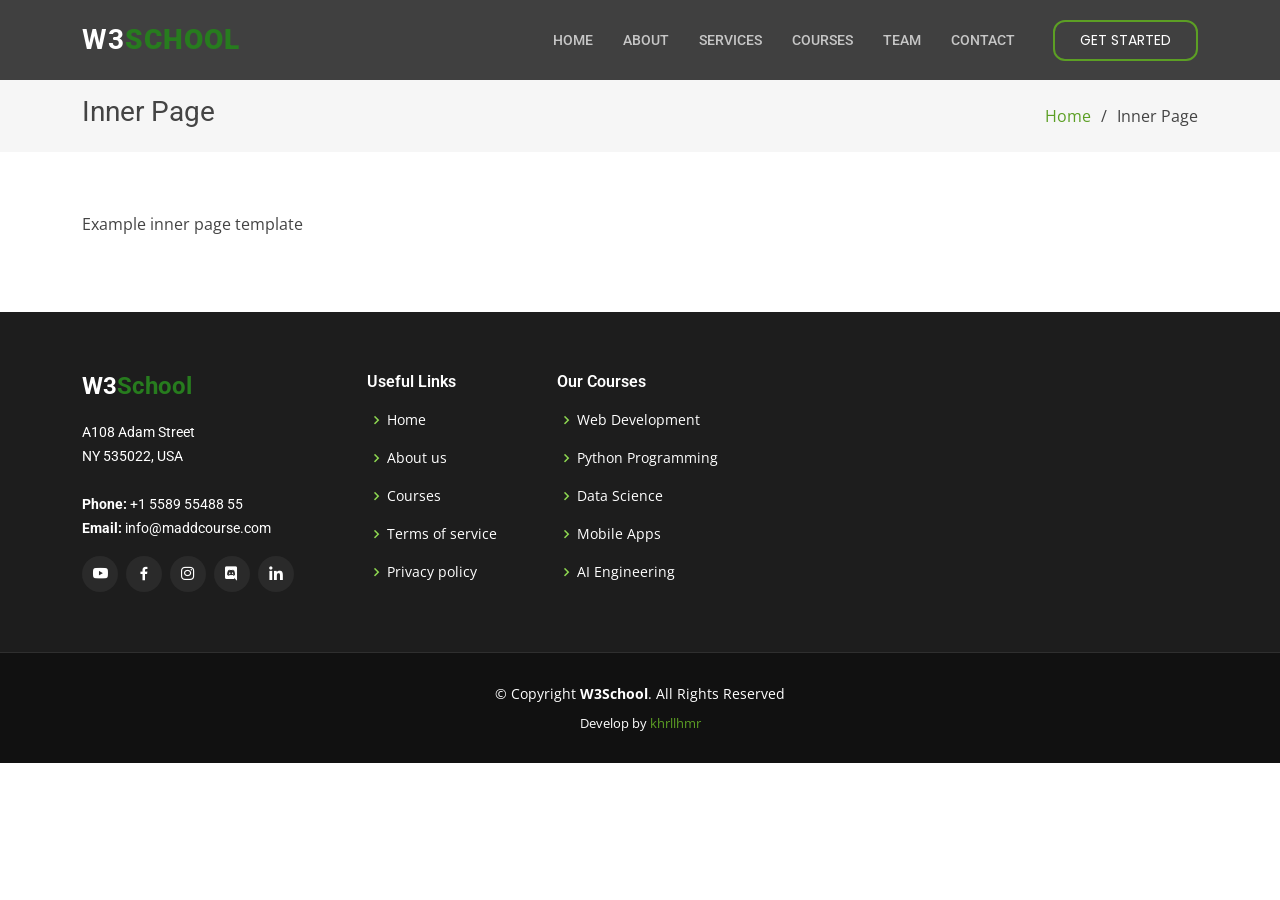
==== commit c19b1ec0: "add course laravel & python" ====
--- a/inner-page.html
+++ b/inner-page.html
@@ -32,53 +32,16 @@
   * Updated: Mar 10 2023 with Bootstrap v5.2.3
   * Template URL: https://bootstrapmade.com/groovin-free-bootstrap-theme/
   * Author: BootstrapMade.com
+  * Template URL: https://bootstrapmade.com/groovin-free-bootstrap-theme/
+  * Author: BootstrapMade.com
   * License: https://bootstrapmade.com/license/
   ======================================================== -->
 </head>
 
 <body>
 
-  <!-- ======= Header ======= -->
-  <header id="header" class="fixed-top d-flex align-items-center">
-    <div class="container d-flex align-items-center justify-content-between">
-
-      <h1 class="logo"><a href="index.html">Groovin</a></h1>
-      <!-- Uncomment below if you prefer to use an image logo -->
-      <!-- <a href="index.html" class="logo"><img src="assets/img/logo.png" alt="" class="img-fluid"></a>-->
-
-      <nav id="navbar" class="navbar">
-        <ul>
-          <li><a class="nav-link scrollto " href="#hero">Home</a></li>
-          <li><a class="nav-link scrollto" href="#about">About</a></li>
-          <li><a class="nav-link scrollto" href="#services">Services</a></li>
-          <li><a class="nav-link scrollto " href="#portfolio">Portfolio</a></li>
-          <li><a class="nav-link scrollto" href="#team">Team</a></li>
-          <li><a href="blog.html">Blog</a></li>
-          <li class="dropdown"><a href="#"><span>Drop Down</span> <i class="bi bi-chevron-down"></i></a>
-            <ul>
-              <li><a href="#">Drop Down 1</a></li>
-              <li class="dropdown"><a href="#"><span>Deep Drop Down</span> <i class="bi bi-chevron-right"></i></a>
-                <ul>
-                  <li><a href="#">Deep Drop Down 1</a></li>
-                  <li><a href="#">Deep Drop Down 2</a></li>
-                  <li><a href="#">Deep Drop Down 3</a></li>
-                  <li><a href="#">Deep Drop Down 4</a></li>
-                  <li><a href="#">Deep Drop Down 5</a></li>
-                </ul>
-              </li>
-              <li><a href="#">Drop Down 2</a></li>
-              <li><a href="#">Drop Down 3</a></li>
-              <li><a href="#">Drop Down 4</a></li>
-            </ul>
-          </li>
-          <li><a class="nav-link scrollto" href="#contact">Contact</a></li>
-          <li><a class="getstarted scrollto" href="#about">Get Started</a></li>
-        </ul>
-        <i class="bi bi-list mobile-nav-toggle"></i>
-      </nav><!-- .navbar -->
-
-    </div>
-  </header><!-- End Header -->
+  <!-- ======= Header (Component) ======= -->
+  <script src="components/header.js"></script>
 
   <main id="main">
 
@@ -107,79 +70,8 @@
 
   </main><!-- End #main -->
 
-  <!-- ======= Footer ======= -->
-  <footer id="footer">
-    <div class="footer-top">
-      <div class="container">
-        <div class="row">
-
-          <div class="col-lg-3 col-md-6">
-            <div class="footer-info">
-              <h3>Groovin</h3>
-              <p>
-                A108 Adam Street <br>
-                NY 535022, USA<br><br>
-                <strong>Phone:</strong> +1 5589 55488 55<br>
-                <strong>Email:</strong> info@example.com<br>
-              </p>
-              <div class="social-links mt-3">
-                <a href="#" class="twitter"><i class="bx bxl-twitter"></i></a>
-                <a href="#" class="facebook"><i class="bx bxl-facebook"></i></a>
-                <a href="#" class="instagram"><i class="bx bxl-instagram"></i></a>
-                <a href="#" class="google-plus"><i class="bx bxl-skype"></i></a>
-                <a href="#" class="linkedin"><i class="bx bxl-linkedin"></i></a>
-              </div>
-            </div>
-          </div>
-
-          <div class="col-lg-2 col-md-6 footer-links">
-            <h4>Useful Links</h4>
-            <ul>
-              <li><i class="bx bx-chevron-right"></i> <a href="#">Home</a></li>
-              <li><i class="bx bx-chevron-right"></i> <a href="#">About us</a></li>
-              <li><i class="bx bx-chevron-right"></i> <a href="#">Services</a></li>
-              <li><i class="bx bx-chevron-right"></i> <a href="#">Terms of service</a></li>
-              <li><i class="bx bx-chevron-right"></i> <a href="#">Privacy policy</a></li>
-            </ul>
-          </div>
-
-          <div class="col-lg-3 col-md-6 footer-links">
-            <h4>Our Services</h4>
-            <ul>
-              <li><i class="bx bx-chevron-right"></i> <a href="#">Web Design</a></li>
-              <li><i class="bx bx-chevron-right"></i> <a href="#">Web Development</a></li>
-              <li><i class="bx bx-chevron-right"></i> <a href="#">Product Management</a></li>
-              <li><i class="bx bx-chevron-right"></i> <a href="#">Marketing</a></li>
-              <li><i class="bx bx-chevron-right"></i> <a href="#">Graphic Design</a></li>
-            </ul>
-          </div>
-
-          <div class="col-lg-4 col-md-6 footer-newsletter">
-            <h4>Our Newsletter</h4>
-            <p>Tamen quem nulla quae legam multos aute sint culpa legam noster magna</p>
-            <form action="" method="post">
-              <input type="email" name="email"><input type="submit" value="Subscribe">
-            </form>
-
-          </div>
-
-        </div>
-      </div>
-    </div>
-
-    <div class="container">
-      <div class="copyright">
-        &copy; Copyright <strong><span>Groovin</span></strong>. All Rights Reserved
-      </div>
-      <div class="credits">
-        <!-- All the links in the footer should remain intact. -->
-        <!-- You can delete the links only if you purchased the pro version. -->
-        <!-- Licensing information: https://bootstrapmade.com/license/ -->
-        <!-- Purchase the pro version with working PHP/AJAX contact form: https://bootstrapmade.com/groovin-free-bootstrap-theme/ -->
-        Designed by <a href="https://bootstrapmade.com/">BootstrapMade</a>
-      </div>
-    </div>
-  </footer><!-- End Footer -->
+  <!-- ======= Footer (Component) ======= -->
+  <script src="components/footer.js"></script>
 
   <a href="#" class="back-to-top d-flex align-items-center justify-content-center"><i class="bi bi-arrow-up-short"></i></a>
 
@@ -191,6 +83,8 @@
   <script src="assets/vendor/swiper/swiper-bundle.min.js"></script>
   <script src="assets/vendor/php-email-form/validate.js"></script>
 
+  
+
   <!-- Template Main JS File -->
   <script src="assets/js/main.js"></script>
 
--- a/assets/css/style.css
+++ b/assets/css/style.css
@@ -836,14 +836,16 @@
   margin-bottom: 30px;
 }
 
-.portfolio #portfolio-flters {
+.portfolio #portfolio-flters,
+.portfolio #portfolio-flters-nav {
   padding: 0;
   margin: 0 auto 20px auto;
   list-style: none;
   text-align: center;
 }
 
-.portfolio #portfolio-flters li {
+.portfolio #portfolio-flters li,
+.portfolio #portfolio-flters-nav li {
   cursor: pointer;
   display: inline-block;
   padding: 8px 15px 10px 15px;
@@ -858,12 +860,15 @@
 }
 
 .portfolio #portfolio-flters li:hover,
-.portfolio #portfolio-flters li.filter-active {
+.portfolio #portfolio-flters-nav li:hover,
+.portfolio #portfolio-flters li.filter-active,
+.portfolio #portfolio-flters-nav li.filter-active {
   color: #fff;
   background: #5c9f24;
 }
 
-.portfolio #portfolio-flters li:last-child {
+.portfolio #portfolio-flters li:last-child,
+.portfolio #portfolio-flters-nav li:last-child {
   margin-right: 0;
 }
 
@@ -872,7 +877,8 @@
   position: relative;
   overflow: hidden;
   z-index: 1;
-  background: rgba(42, 42, 42, 0.7);
+  aspect-ratio: 4 / 3;
+  background: #000;
 }
 
 .portfolio .portfolio-wrap::before {
@@ -889,7 +895,11 @@
 }
 
 .portfolio .portfolio-wrap img {
+  display: block;
   transition: all ease-in-out 0.3s;
+  width: 100%;
+  height: 100%;
+  object-fit: contain;
 }
 
 .portfolio .portfolio-wrap .portfolio-info {
@@ -1616,4 +1626,4 @@
   text-align: center;
   font-size: 13px;
   color: #fff;
-}+}
